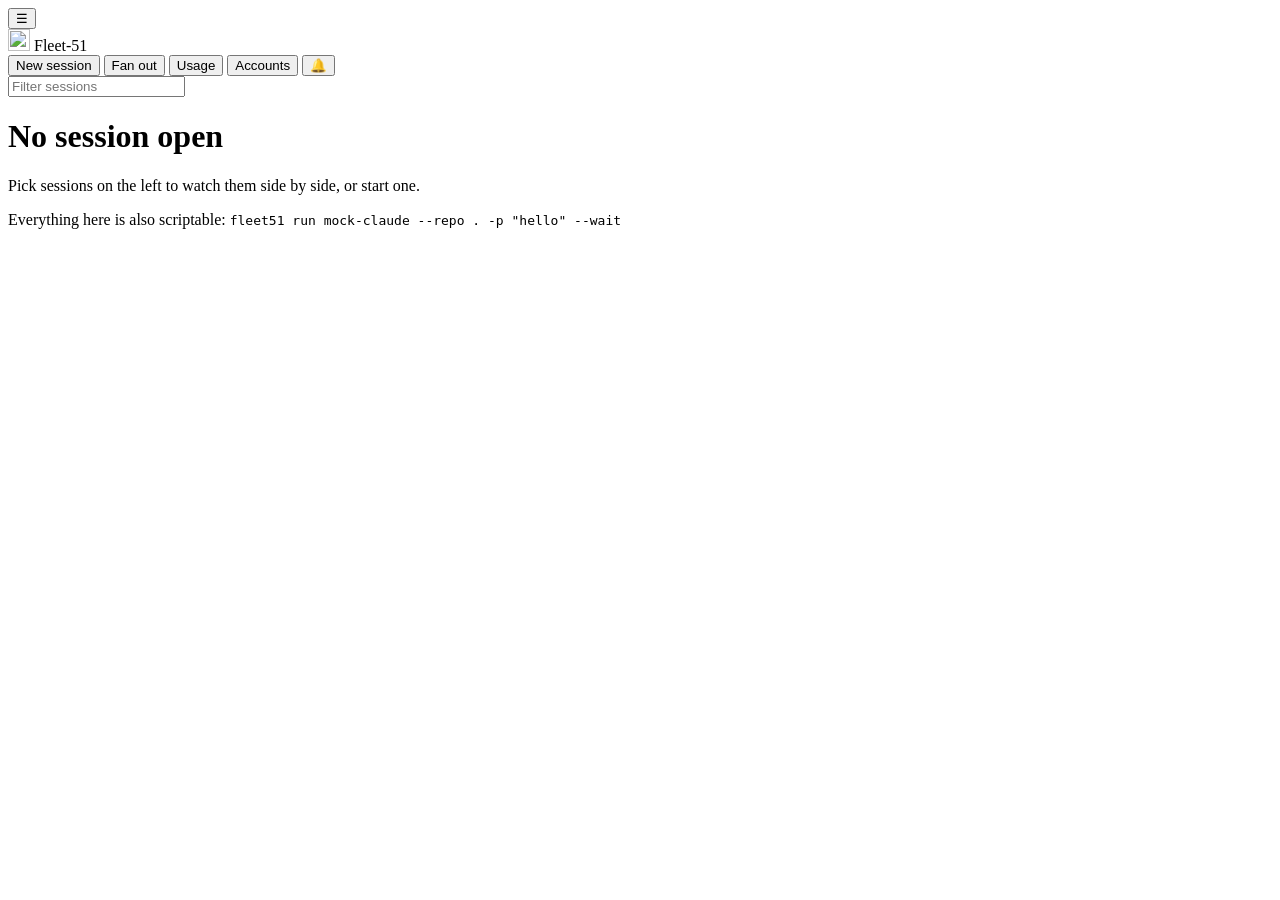
==== ui/index.html @ 3914ebfa "Build Fleet-51: headless agent fleet daemon, CLI and web UI A rough but working first version of eve" ====
<!doctype html>
<html lang="en">
<head>
  <meta charset="utf-8">
  <meta name="viewport" content="width=device-width, initial-scale=1, viewport-fit=cover">
  <title>Fleet-51</title>
  <meta name="theme-color" content="#0f1115">
  <link rel="manifest" href="/manifest.webmanifest">
  <link rel="icon" href="/icon.svg" type="image/svg+xml">
  <link rel="stylesheet" href="/style.css">
</head>
<body>
  <header class="top">
    <button class="icon-btn only-mobile" id="toggle-side" aria-label="Sessions">☰</button>
    <div class="brand"><img src="/icon.svg" alt="" width="22" height="22"> Fleet-51</div>
    <span class="daemon" id="daemon"></span>
    <nav class="top-actions">
      <button id="btn-new" class="primary">New session</button>
      <button id="btn-fanout">Fan out</button>
      <button id="btn-usage">Usage</button>
      <button id="btn-accounts">Accounts</button>
      <button id="btn-notify" title="Notify me when an agent finishes">🔔</button>
    </nav>
  </header>

  <div class="layout">
    <aside class="side" id="side">
      <div class="side-head">
        <input id="filter" type="search" placeholder="Filter sessions">
      </div>
      <div id="session-list" class="session-list"></div>
    </aside>
    <main id="grid" class="grid">
      <div class="empty" id="empty">
        <h1>No session open</h1>
        <p>Pick sessions on the left to watch them side by side, or start one.</p>
        <p class="hint">Everything here is also scriptable: <code>fleet51 run mock-claude --repo . -p "hello" --wait</code></p>
      </div>
    </main>
  </div>

  <dialog id="dlg">
    <form method="dialog" id="dlg-form">
      <div class="dlg-head"><h2 id="dlg-title"></h2><button value="cancel" class="icon-btn" aria-label="Close">✕</button></div>
      <div id="dlg-body"></div>
    </form>
  </dialog>

  <div id="token-gate" class="token-gate" hidden>
    <div>
      <h1>Fleet-51</h1>
      <p>Paste the daemon token (run <code>fleet51 url</code> to get a ready-made link).</p>
      <input id="token-input" type="password" autocomplete="off">
      <button id="token-save" class="primary">Connect</button>
    </div>
  </div>
  <script src="/app.js"></script>
</body>
</html>
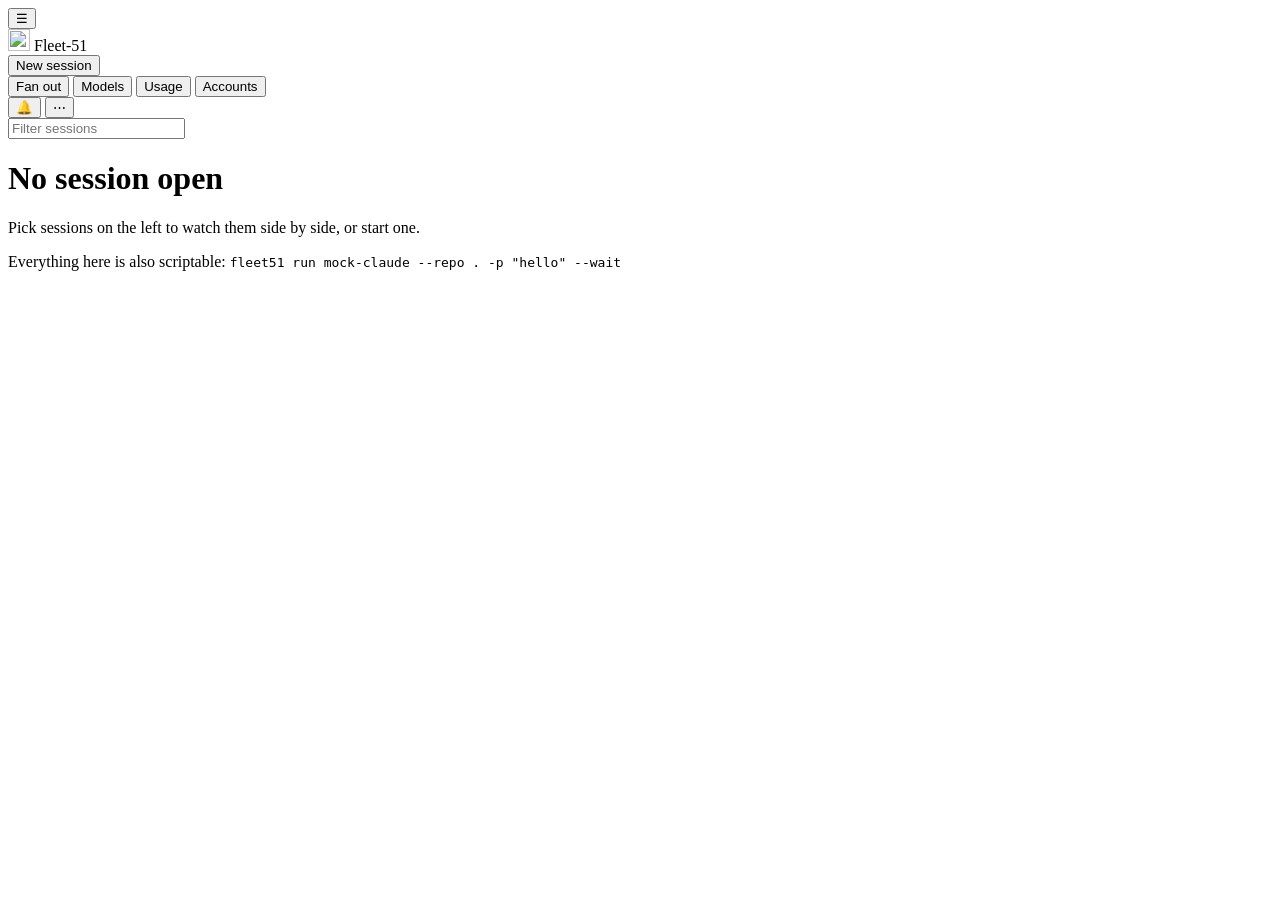
==== commit 9eb71579: "Add a Models panel to download, list and delete Ollama models - Web UI Models panel: installed model" ====
--- a/ui/index.html
+++ b/ui/index.html
@@ -16,10 +16,14 @@
     <span class="daemon" id="daemon"></span>
     <nav class="top-actions">
       <button id="btn-new" class="primary">New session</button>
-      <button id="btn-fanout">Fan out</button>
-      <button id="btn-usage">Usage</button>
-      <button id="btn-accounts">Accounts</button>
+      <div class="more-menu" id="more-menu">
+        <button id="btn-fanout">Fan out</button>
+        <button id="btn-models">Models</button>
+        <button id="btn-usage">Usage</button>
+        <button id="btn-accounts">Accounts</button>
+      </div>
       <button id="btn-notify" title="Notify me when an agent finishes">🔔</button>
+      <button id="btn-more" class="only-mobile" aria-label="More actions" aria-expanded="false">⋯</button>
     </nav>
   </header>
 
